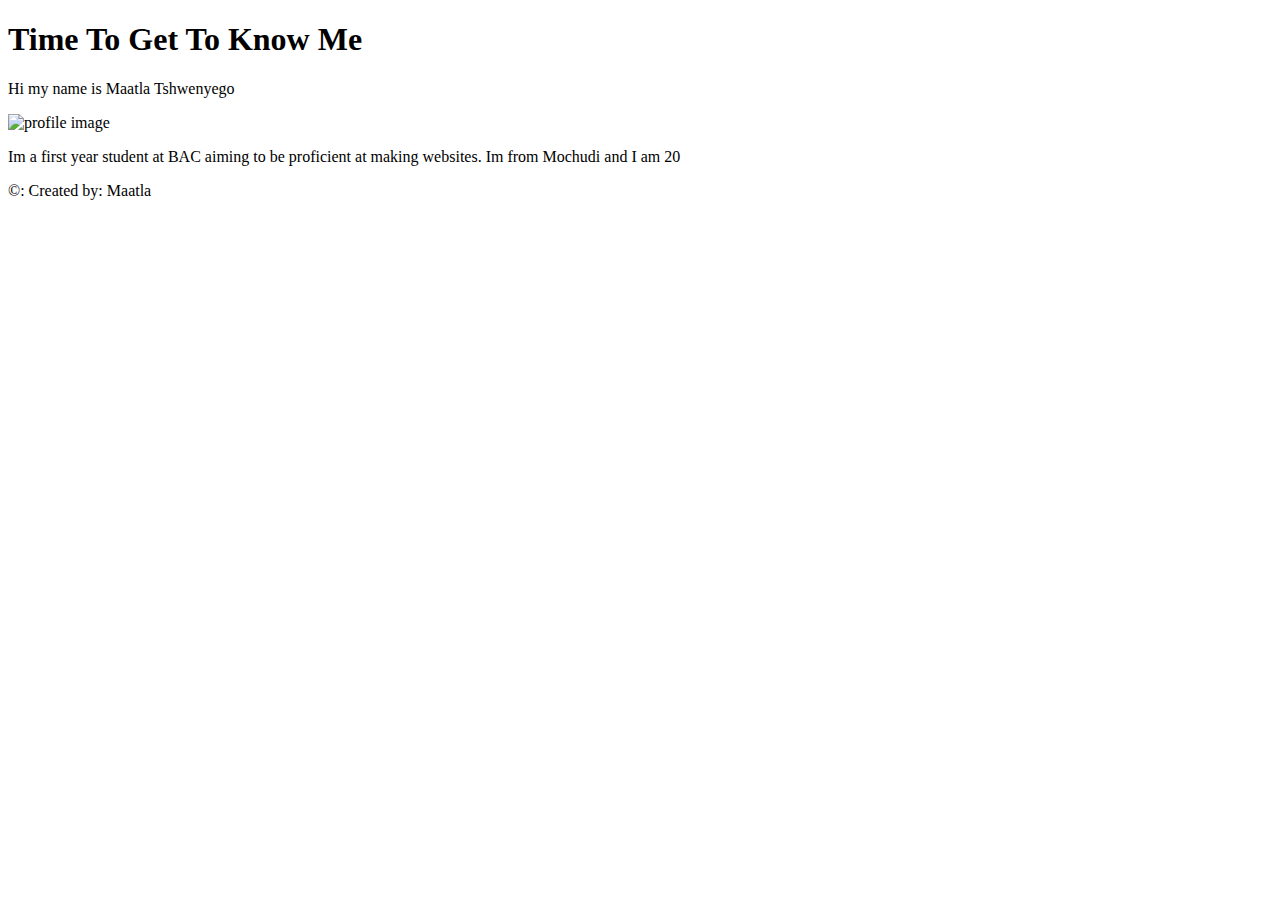
==== index.html @ 5e4c5dee "First commit" ====
<!DOCTYPE html>

<html lang="en">

<head>

    <meta charset="UTF-8"

    <meta name="viewport" content="width=device-width, intial-scale=1.0">

    <title>The Khusta space</title>

</head>

<body>

    <header>

        <h1>Time To Get To Know Me</h1>

    </header>

<main>
    
    <p>Hi my name is Maatla Tshwenyego</p>

    <img src="c:\Users\khust\Downloads\B4BA2A37-7A58-4F99-8F9B-4210D032E5AB.jpeg" alt="profile image" class="profile-img">

    <p> Im a first year student at BAC aiming to be proficient at making websites. Im from Mochudi and I am 20</p>

</main>

<footer>

    <p>&copy: Created by: Maatla</p>
</footer>

</body>

</html>
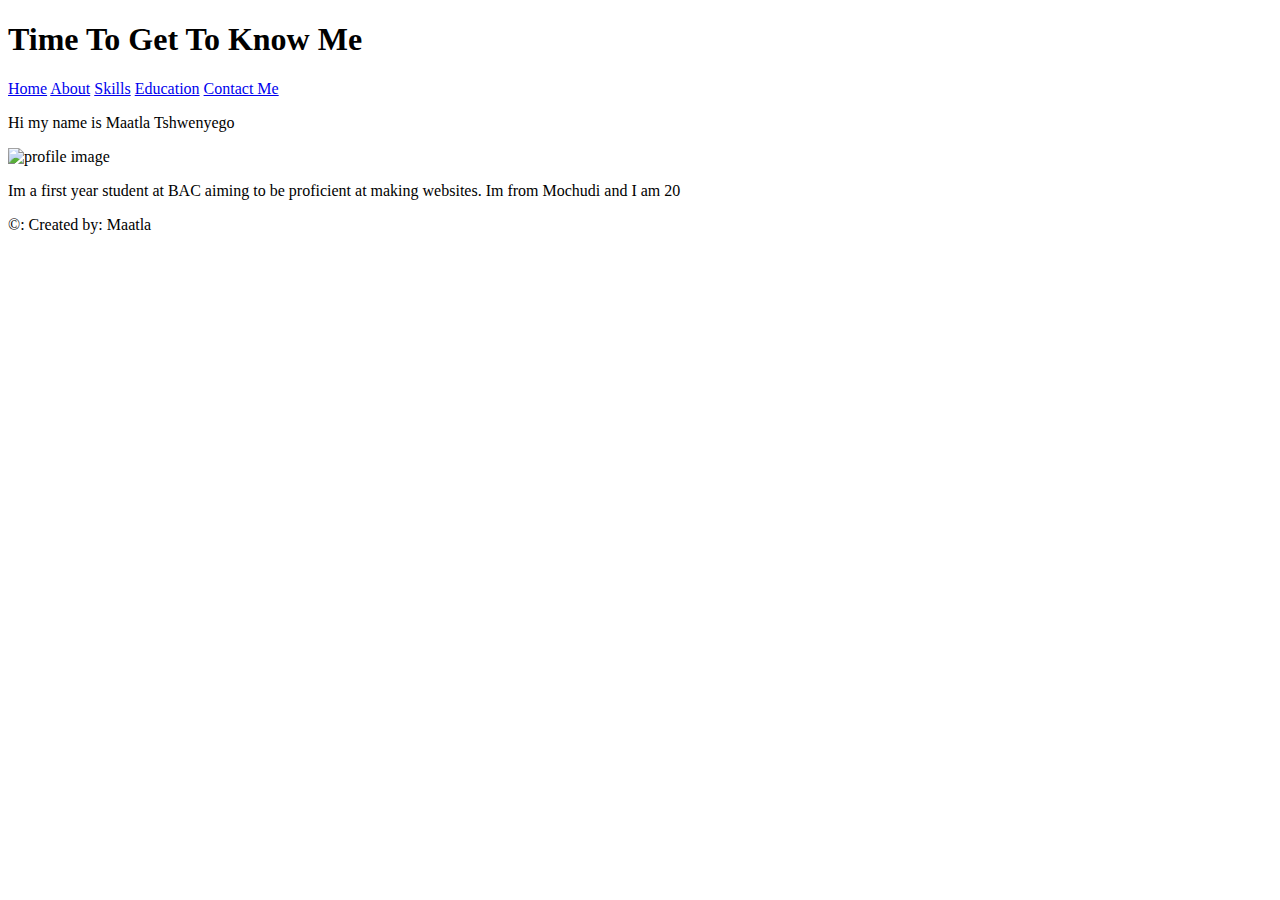
==== commit 6407e1b9: "Added About, Skills, Education and  Contact pages with navigation" ====
--- a/index.html
+++ b/index.html
@@ -18,6 +18,19 @@
 
         <h1>Time To Get To Know Me</h1>
 
+        <nav>
+
+            <a href="index.html">Home</a>
+
+            <a href="about.html">About</a>
+
+            <a href="skills.html">Skills</a>
+
+            <a href="education.html">Education</a>
+
+            <a href="contact me">Contact Me</a>
+
+        </nav>
     </header>
 
 <main>
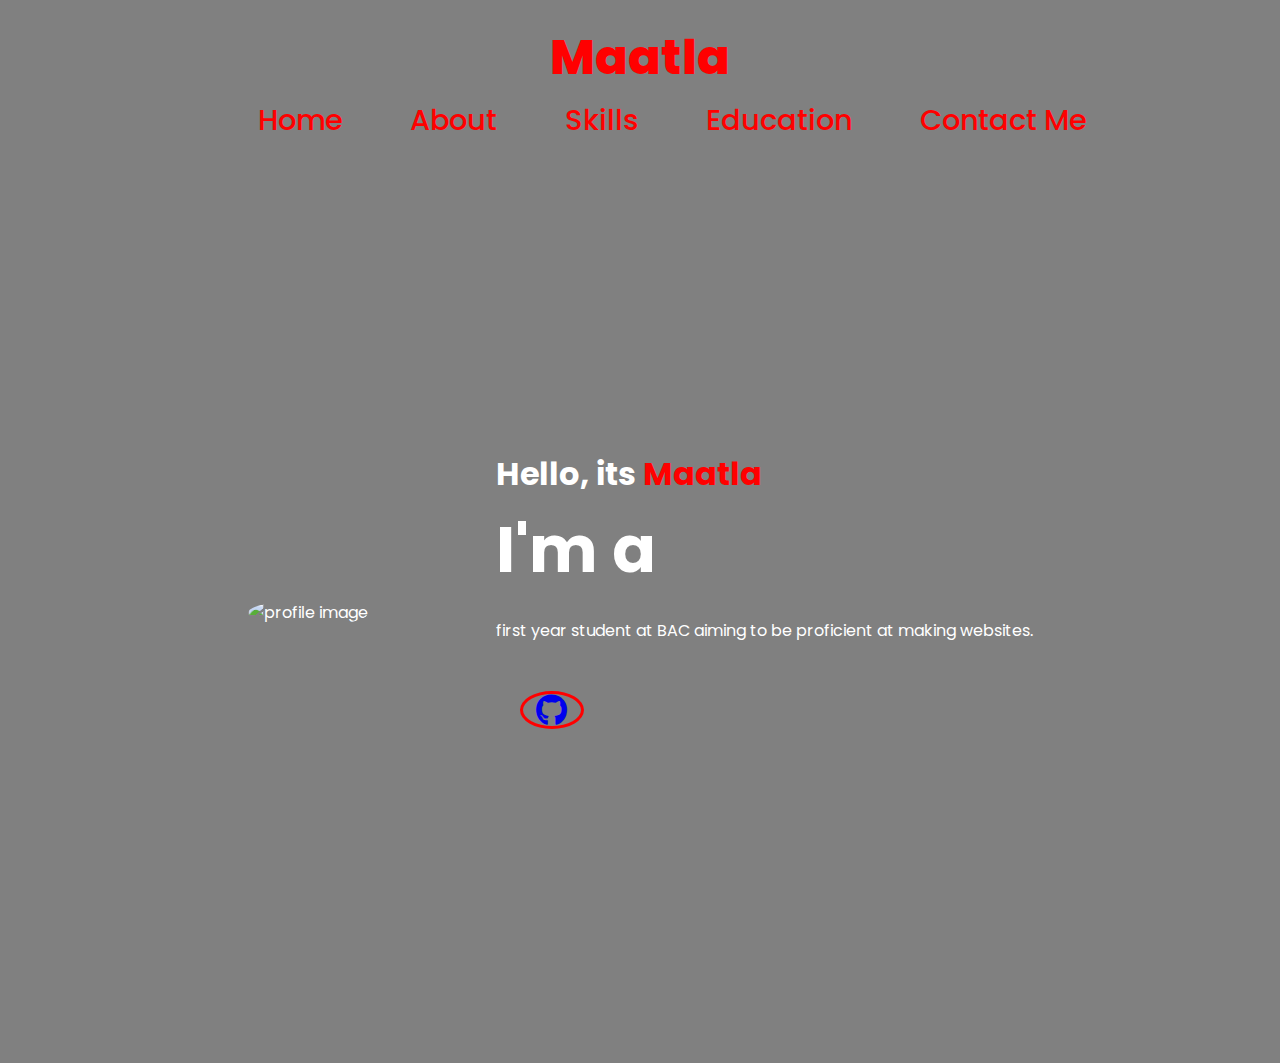
==== commit da969266: "addedd CSS3 styling to the website" ====
--- a/index.html
+++ b/index.html
@@ -4,11 +4,11 @@
 
 <head>
 
-    <meta charset="UTF-8"
+    <meta charset="UTF-8">
 
     <meta name="viewport" content="width=device-width, intial-scale=1.0">
-
-    <title>The Khusta space</title>
+    
+            <title>Profile Website</title>
 
 </head>
 
@@ -16,8 +16,12 @@
 
     <header>
 
-        <h1>Time To Get To Know Me</h1>
+        <a href="#" class="logo">Maatla</a>
 
+            <link rel="stylesheet" href="https://cdnjs.cloudflare.com/ajax/libs/font-awesome/6.5.2/css/all.min.css">
+    
+            <link rel="stylesheet" href="styles.css">
+    
         <nav>
 
             <a href="index.html">Home</a>
@@ -28,26 +32,36 @@
 
             <a href="education.html">Education</a>
 
-            <a href="contact me">Contact Me</a>
+            <a href="contact.html">Contact Me</a>
 
         </nav>
     </header>
 
-<main>
+<section class="home">
     
-    <p>Hi my name is Maatla Tshwenyego</p>
+    <div class="home-img">
 
-    <img src="c:\Users\khust\Downloads\B4BA2A37-7A58-4F99-8F9B-4210D032E5AB.jpeg" alt="profile image" class="profile-img">
+        <img src="c:\Users\khust\Downloads\B4BA2A37-7A58-4F99-8F9B-4210D032E5AB.jpeg" alt="profile image" height="400" width="350">
 
-    <p> Im a first year student at BAC aiming to be proficient at making websites. Im from Mochudi and I am 20</p>
+    </div>
 
-</main>
+    <div class="home-content">
 
-<footer>
+        <h1>Hello, its <span>Maatla</span> </h1>
 
-    <p>&copy: Created by: Maatla</p>
-</footer>
+            <h3> I'm a </h3>
 
-</body>
+                <p>first year student at BAC aiming to be proficient at making websites.</p>
+            
+                <div class="social-icons">
+
+                   <a href="#"><i class="fa-brands fa-github"></i></a> 
+                   
+                </div>
+    </div>
+
+</section>
+
+    </body>
 
 </html>--- a/styles.css
+++ b/styles.css
@@ -0,0 +1,207 @@
+@import url('https://fonts.googleapis.com/css2?family=Poppins%3Awght%40100%3B200%3B300%3B400%3B500%3B600&display=swap%27%29%3B');
+
+*{
+    
+    margin:0;
+    padding: 0;
+    box-sizing: border-box;
+    text-decoration: none;
+    border: none;
+    outline: none;
+    font-family: 'Poppins', sans-serif;
+
+}
+
+html{
+
+    font-size:100%;
+}
+body{
+
+        font-family: Poppins, sans-serif;
+        
+        color: white;
+        
+        background-color: grey;
+        
+        margin: 0;
+        
+        padding: 0;
+        
+        line-height: 1.6
+
+}
+
+header{
+
+    background-color: grey;
+
+color: white;
+
+padding: 20px;
+
+text-align: center;
+
+}
+
+.logo{
+
+    font-size: 3rem;
+    color: red;
+    font-weight: 800;
+    cursor: pointer;
+    transition:0.5s ease;
+}
+
+.logo:hover{
+
+    transform: scale(1.1);
+}
+
+nav a{
+
+    font-size: 1.8rem;
+    color: red;
+    margin-left: 4rem;
+    font-weight: 500;
+    transition: 0.3s ease;
+    border-bottom: 3px solid transparent
+
+}
+
+nav a:hover,
+nav a.active{
+    color: red;
+    border-bottom: 3px solid red
+}
+
+@media(max-width:995px){
+    nav{
+
+        position: absolute;
+        top: 100%;
+        right: 0;
+        width: 40%;
+        border-left: 3px solid red;
+        border-bottom: 3px solid red;
+        border-bottom-left-radius: 2rem;
+        padding: 1rem solid;
+        background-color: grey;
+
+    }
+
+    nav.active{
+        
+        display: block;
+    }
+
+    nav a{
+
+        display:block;
+        font-size: 2rem;
+        margin: 3rem 0;
+
+    }
+
+    nav a:hover,
+    nav a.active{
+
+        padding:1rem;
+        border-radius: 0.5rem;
+        border-bottom: 0.5rem solid grey;
+
+    }
+
+}
+
+section{
+
+    min-height: 100vh;
+    padding: 5rem 9% 5rem;
+
+}
+
+.home{
+    display:flex;
+    justify-content: center;
+    align-items: center;
+    gap: 8rem;
+    background-color: grey;
+
+}
+
+.home.home-content h1{
+
+    font-size:6rem;
+    font-weight: 700;
+    line-height: 1.3;
+
+}
+
+span{
+
+    color: red;
+
+}
+
+.home-content h3{
+    font-size: 4rem;
+    margin-bottom: 1rem;
+    font-weight 700%
+}
+
+.home-img{
+
+    border-radius: 50%;
+
+}
+
+.home-img img{
+    position: relative;
+    width: 32vw;
+    border-radius: 50%;
+    box-shadow: 0 0 25px solid grey;
+    cursor: pointer;
+    transition: 0.2s linear;
+
+}
+
+.home-img img:hover{
+    font-size: 1.8 rem;
+    font-weight: 500;
+
+}
+
+.social-icons a{
+    display: inline-flex;
+    justify-content: center;
+    align-items: center;
+    width: 4rem;
+    height: 4 rem;
+    background-color: transparent;
+    border: 0.2rem solid red;
+    font-size: 2rem;
+    border-radius: 50%;
+    margin: 3rem 1.5rem 3rem;
+    transition: 0.3s ease;
+}
+
+.social-icons a:hover{
+ 
+    color: black
+    transform: scale(1.3) translateY(-5px) ;
+
+}
+
+main a[href^="mailto:"] {
+
+    color: #ff5722;
+    
+    font-weight: bold
+}
+
+.ul{
+
+    list-style: disc;
+
+}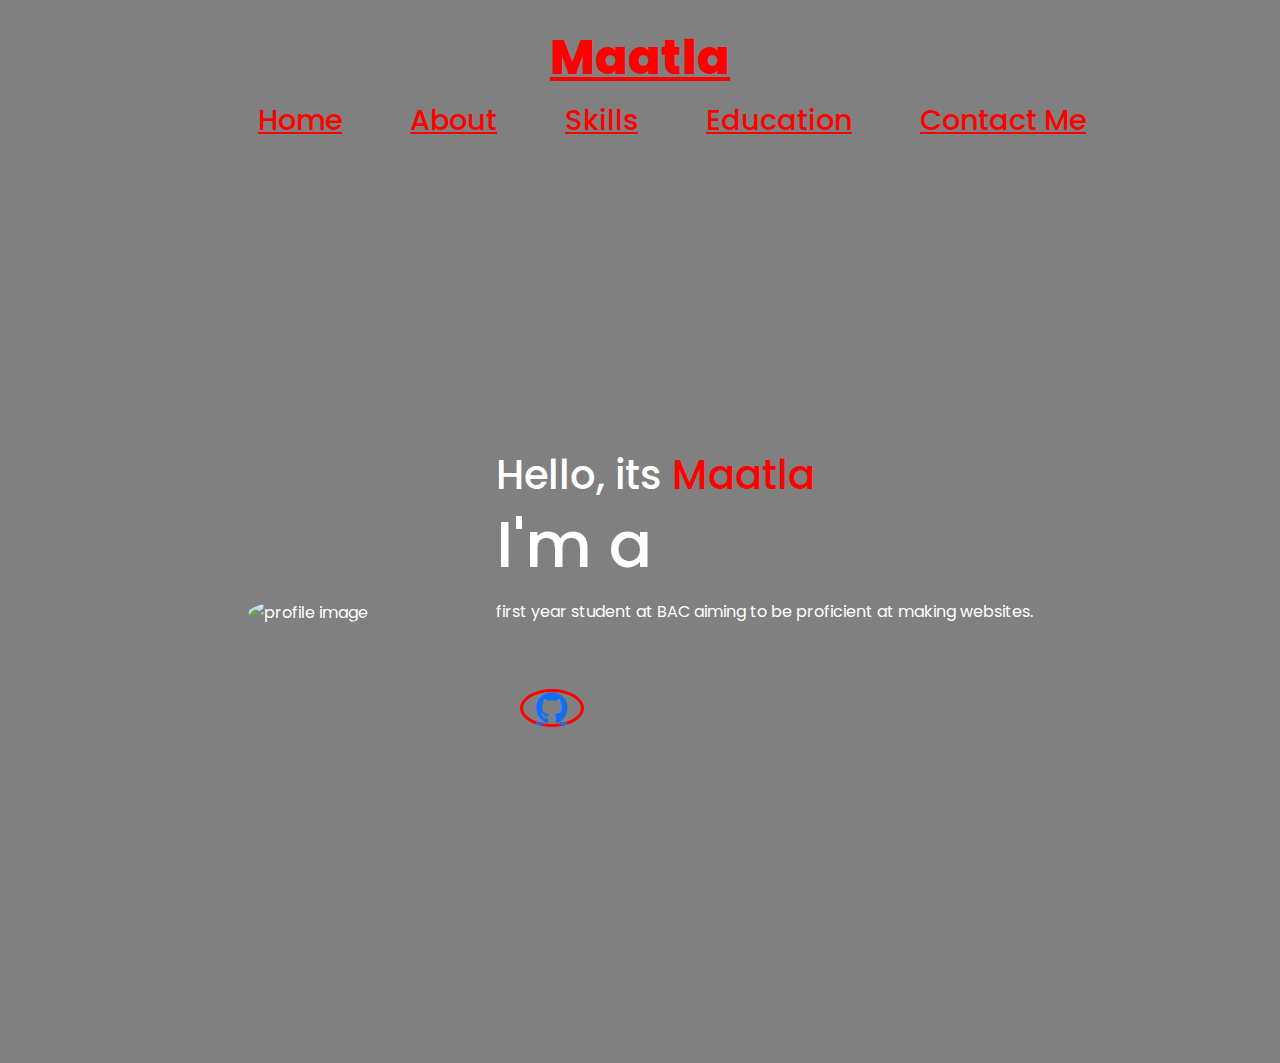
==== commit dedcce37: "Added Bootstrap framework for styling and layout" ====
--- a/index.html
+++ b/index.html
@@ -9,6 +9,12 @@
     <meta name="viewport" content="width=device-width, intial-scale=1.0">
     
             <title>Profile Website</title>
+
+            <!-- Bootstrap CSS -->
+
+                <link href="https://cdn.jsdelivr.net/npm/bootstrap@5.3.0/dist/css/bootstrap.min.css" rel="stylesheet">
+
+            <!-- Custom CSS -->
 
 </head>
 
@@ -61,7 +67,11 @@
     </div>
 
 </section>
+    <!-- Bootstrap JS and dependencies -->
 
+        <script src="https://cdn.jsdelivr.net/npm/@popperjs/core@2.11.6/dist/umd/popper.min.js"></script>
+
+        <script src="https://cdn.jsdelivr.net/npm/bootstrap@5.3.0/dist/js/bootstrap.min.js"></script>
     </body>
 
 </html>